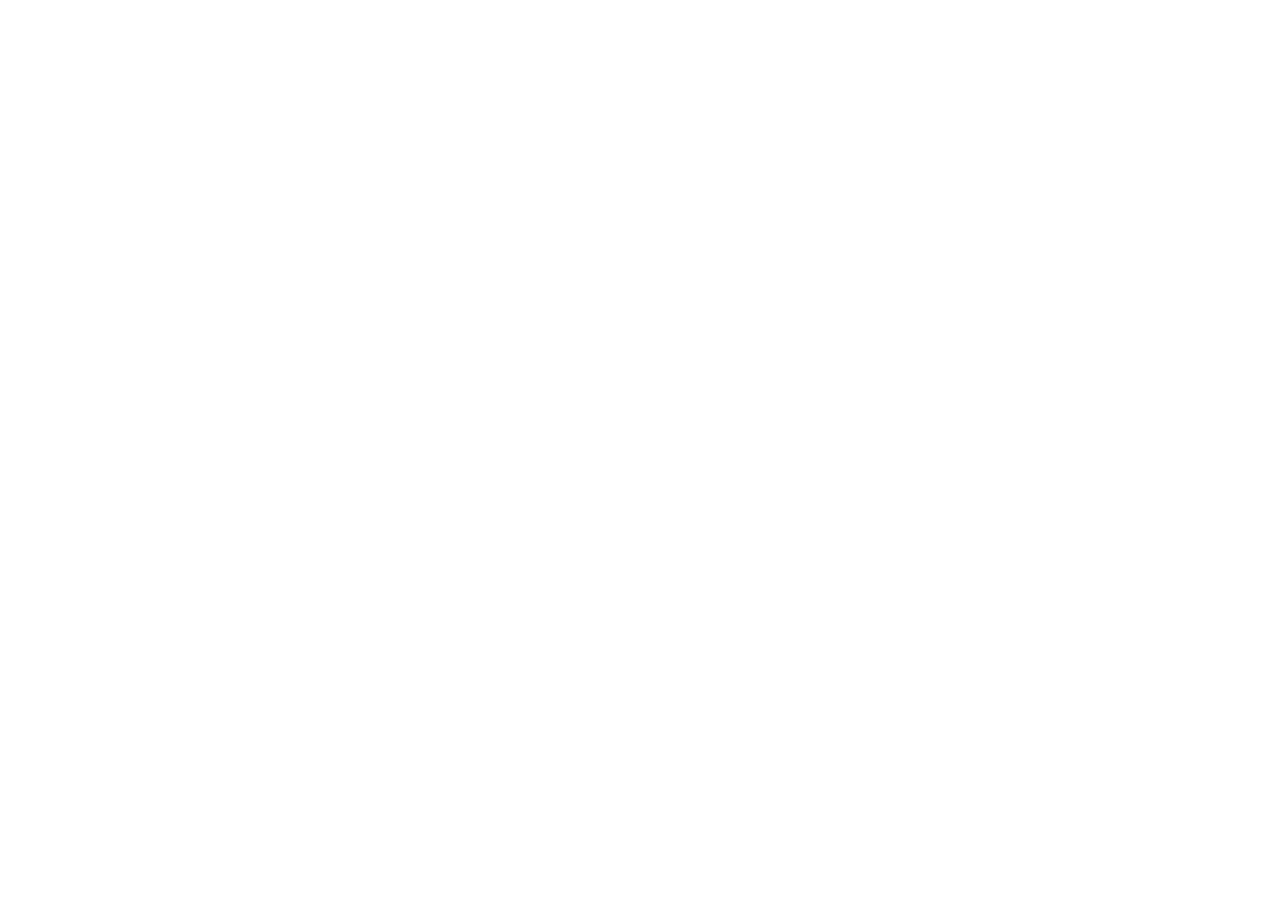
==== rock-paper-scissor.html @ b767f088 "boilerplate html for project" ====
<!DOCTYPE html>
<!--[if lt IE 7]>      <html class="no-js lt-ie9 lt-ie8 lt-ie7"> <![endif]-->
<!--[if IE 7]>         <html class="no-js lt-ie9 lt-ie8"> <![endif]-->
<!--[if IE 8]>         <html class="no-js lt-ie9"> <![endif]-->
<!--[if gt IE 8]>      <html class="no-js"> <![endif]-->
<html>
    <head>
        <meta charset="utf-8">
        <meta http-equiv="X-UA-Compatible" content="IE=edge">
        <title>Rock Paper Scissor</title>
        <meta name="description" content="">
        <meta name="viewport" content="width=device-width, initial-scale=1">
        <link rel="stylesheet" href="">
    </head>
    <body>
        <!--[if lt IE 7]>
            <p class="browsehappy">You are using an <strong>outdated</strong> browser. Please <a href="#">upgrade your browser</a> to improve your experience.</p>
        <![endif]-->
        
        <script src="rps.js" async defer></script>
    </body>
</html>
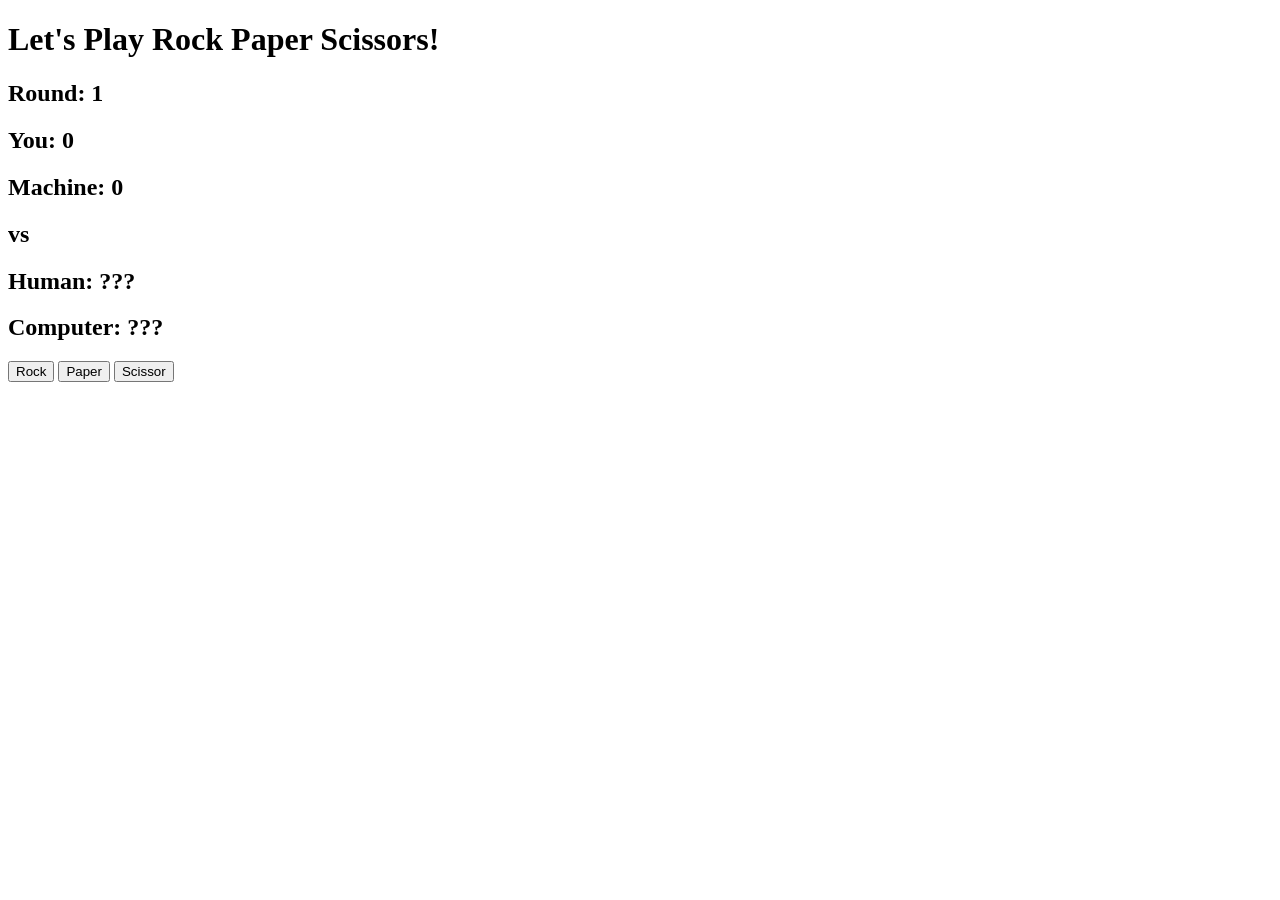
==== commit b63a6d3d: "ui game logic complete. zero CSS" ====
--- a/rock-paper-scissor.html
+++ b/rock-paper-scissor.html
@@ -13,6 +13,40 @@
         <link rel="stylesheet" href="">
     </head>
     <body>
+
+        <div>
+            <h1>Let's Play Rock Paper Scissors!</h1>
+        </div>
+
+        <div class="game-display">
+            <div class="images">
+            </div>
+
+            <div class="round">
+                <h2>Round: 1</h2>
+            </div>
+
+            <div class="scores">
+                <div class="human-score">
+                    <h2>You: 0</h2>
+                </div>
+                <div class="computer-score">
+                    <h2>Machine: 0</h2>
+                </div>
+                <h2> vs </h2>
+            </div>
+
+            <div class="choices">
+               
+            </div>
+        </div>
+
+        <div>
+            <button class="btn" id="rock">Rock</button>
+            <button class="btn" id="paper">Paper</button>
+            <button class="btn" id="scissor">Scissor</button>
+        </div>
+
         <!--[if lt IE 7]>
             <p class="browsehappy">You are using an <strong>outdated</strong> browser. Please <a href="#">upgrade your browser</a> to improve your experience.</p>
         <![endif]-->
